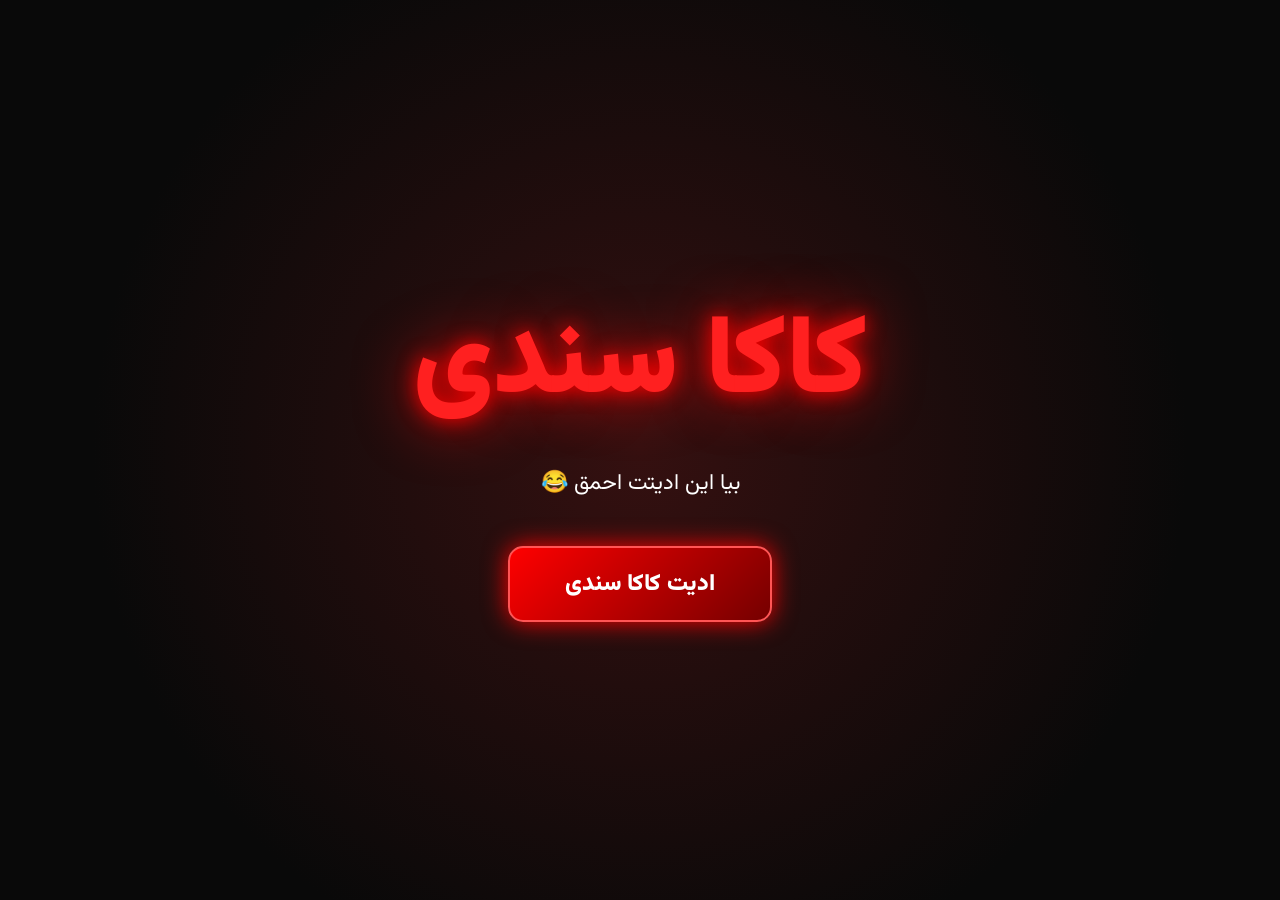
==== index.html @ ba963d88 "Rename kaka.html to index.html" ====
<!DOCTYPE html>
<html lang="fa" dir="rtl">
<head>
<meta charset="UTF-8">
<meta name="viewport" content="width=device-width, initial-scale=1.0">
<title>کاکا سندی | ادیت مخصوص</title>

<style>
@import url('https://fonts.googleapis.com/css2?family=Vazirmatn:wght@400;700;900&display=swap');

* {
    box-sizing: border-box;
}

body {
    margin: 0;
    background: #090909;
    color: white;
    font-family: Vazirmatn, sans-serif;
    overflow: hidden;
}

.page {
    position: fixed;
    inset: 0;
    display: flex;
    flex-direction: column;
    justify-content: center;
    align-items: center;
    text-align: center;
    padding: 20px;
    transition: opacity .5s;
}

.hidden {
    display: none !important;
}

/* صفحه اول */

#home {
    background:
    radial-gradient(circle at center, #351010, #090909 70%);
}

.main-title {
    font-size: clamp(55px, 12vw, 110px);
    font-weight: 900;
    color: #ff2020;
    text-shadow: 0 0 20px red, 0 0 60px #ff0000;
    animation: pulse 1.5s infinite alternate;
}

@keyframes pulse {
    from { transform: scale(1); }
    to { transform: scale(1.08); }
}

.subtitle {
    font-size: 22px;
    margin: 15px;
}

.edit-button {
    margin-top: 30px;
    padding: 18px 55px;
    font-family: inherit;
    font-size: 23px;
    font-weight: 900;
    color: white;
    background: linear-gradient(135deg, #ff0000, #750000);
    border: 2px solid #ff5555;
    border-radius: 15px;
    cursor: pointer;
    box-shadow: 0 0 25px red;
    transition: .3s;
}

.edit-button:hover {
    transform: scale(1.1);
    box-shadow: 0 0 50px red;
}

/* صفحه ماتریکس */

#matrixPage {
    background: rgba(0,0,0,.9);
}

#matrix {
    position: absolute;
    inset: 0;
    width: 100%;
    height: 100%;
}

.matrix-content {
    position: relative;
    z-index: 2;
    text-shadow: 0 0 20px #00ff00;
}

.hacked {
    color: #00ff00;
    font-size: clamp(45px, 10vw, 90px);
    font-weight: 900;
    animation: glitch .15s infinite alternate;
}

@keyframes glitch {
    from { transform: translateX(-2px); }
    to { transform: translateX(2px); }
}

.evil {
    font-size: 100px;
    margin-top: 20px;
    animation: evil 0.5s infinite alternate;
}

@keyframes evil {
    to { transform: rotate(10deg) scale(1.2); }
}

/* صفحه شوخی */

#jokePage {
    background: radial-gradient(circle, #351010, #050505);
}

.joke-title {
    font-size: clamp(40px, 9vw, 80px);
    color: #ff3030;
    font-weight: 900;
}

.laugh {
    font-size: 100px;
    margin: 20px;
}
</style>
</head>

<body>

<!-- صفحه اول -->

<section class="page" id="home">

    <div class="main-title">کاکا سندی</div>

    <div class="subtitle">
        بیا این ادیتت احمق 😂
    </div>

    <button class="edit-button" onclick="startPrank()">
        ادیت کاکا سندی
    </button>

</section>

<!-- صفحه ماتریکس -->

<section class="page hidden" id="matrixPage">

    <canvas id="matrix"></canvas>

    <div class="matrix-content">
        <div class="hacked">هک شدی!</div>
        <div class="evil">😈😂</div>
        <h2>سیستم در حال بررسی است...</h2>
    </div>

</section>

<!-- صفحه شوخی -->

<section class="page hidden" id="jokePage">

    <div class="joke-title">شوخی کردم!</div>

    <p class="download-text">
    ادیتت الان دانلود میشه...
</p>

    <div class="laugh">😂🤣</div>

    <h2>فکر کردی واقعاً هک شدی؟!</h2>

</section>

<script>

const home = document.getElementById("home");
const matrixPage = document.getElementById("matrixPage");
const jokePage = document.getElementById("jokePage");

function startPrank() {

    home.classList.add("hidden");
    matrixPage.classList.remove("hidden");

    startMatrix();

    // بعد از ۵ ثانیه
    setTimeout(() => {

        matrixPage.classList.add("hidden");
        jokePage.classList.remove("hidden");

        // بعد از ۳ ثانیه انتقال به ویدیو
        setTimeout(() => {

            window.location.href =
            "https://www.imagenetz.de/files/4b1d5ea553aa84972b6950f00903e275.mp4";

        }, 3000);

    }, 5000);

}


// افکت ماتریکس

function startMatrix() {

    const canvas = document.getElementById("matrix");
    const ctx = canvas.getContext("2d");

    canvas.width = window.innerWidth;
    canvas.height = window.innerHeight;

    const letters = "01アイウエオカキクケコサシスセソ";
    const fontSize = 16;

    const columns = Math.floor(canvas.width / fontSize);

    const drops = Array(columns).fill(1);

    function draw() {

        ctx.fillStyle = "rgba(0, 0, 0, 0.08)";
        ctx.fillRect(0, 0, canvas.width, canvas.height);

        ctx.fillStyle = "#00ff41";
        ctx.font = fontSize + "px monospace";

        for (let i = 0; i < drops.length; i++) {

            const char = letters[
                Math.floor(Math.random() * letters.length)
            ];

            ctx.fillText(
                char,
                i * fontSize,
                drops[i] * fontSize
            );

            if (
                drops[i] * fontSize > canvas.height &&
                Math.random() > 0.975
            ) {
                drops[i] = 0;
            }

            drops[i]++;
        }

        requestAnimationFrame(draw);
    }

    draw();
}

</script>

</body>
</html>
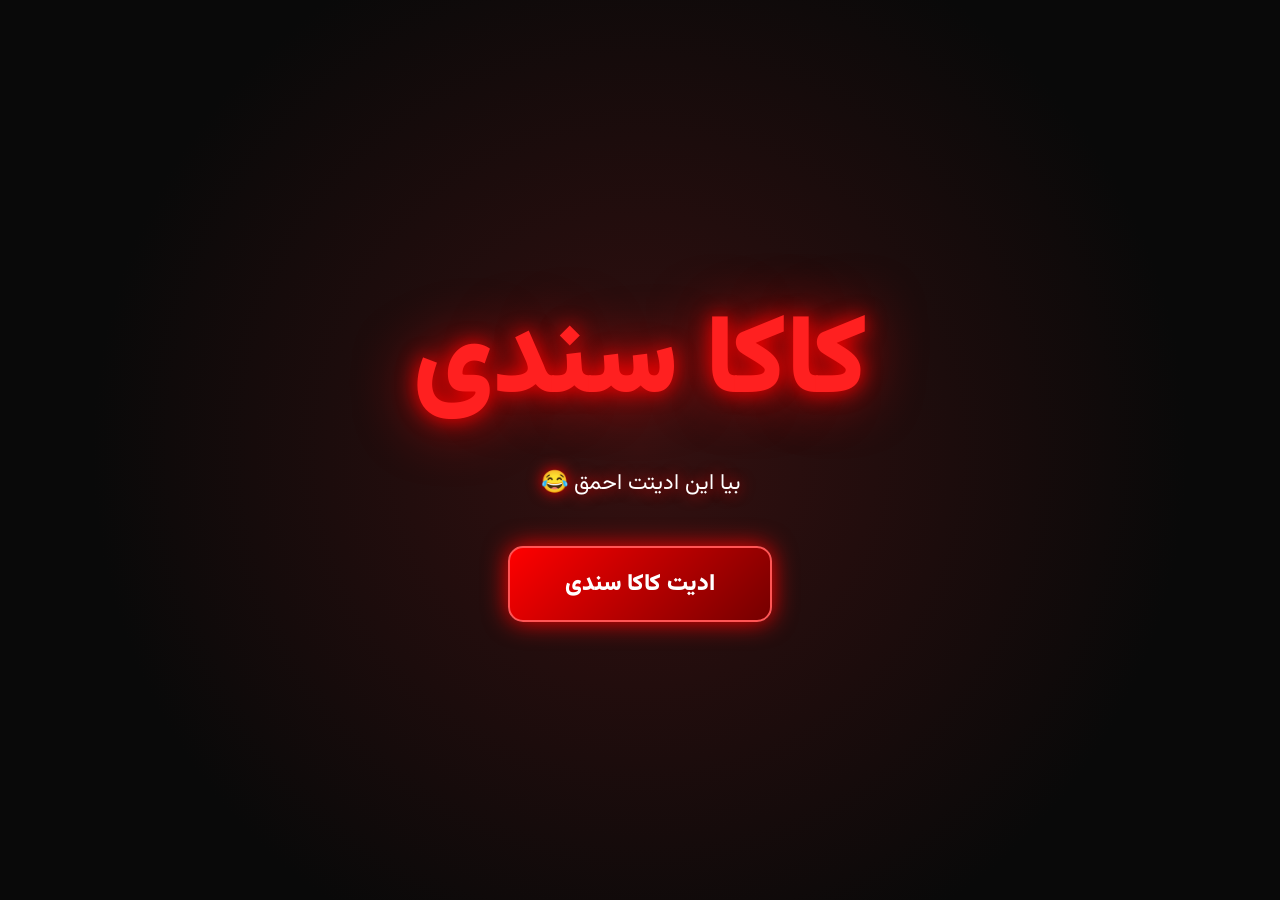
==== commit 302603e3: "index.html" ====
--- a/index.html
+++ b/index.html
@@ -4,6 +4,7 @@
 <head>
 <meta charset="UTF-8">
 <meta name="viewport" content="width=device-width, initial-scale=1.0">
+<link rel="stylesheet" href="style.css">
 <title>کاکا سندی | ادیت مخصوص</title>
 
 <style>
--- a/style.css
+++ b/style.css
@@ -0,0 +1,246 @@
+
+@import url('https://fonts.googleapis.com/css2?family=Vazirmatn:wght@400;700;900&display=swap');
+
+* {
+    margin: 0;
+    padding: 0;
+    box-sizing: border-box;
+}
+
+body {
+    background: #050505;
+    color: white;
+    font-family: 'Vazirmatn', sans-serif;
+    overflow: hidden;
+}
+
+/* صفحات */
+
+.page {
+    position: fixed;
+    inset: 0;
+    display: flex;
+    flex-direction: column;
+    justify-content: center;
+    align-items: center;
+    text-align: center;
+    padding: 20px;
+    animation: pageEnter 0.7s ease;
+}
+
+.hidden {
+    display: none !important;
+}
+
+@keyframes pageEnter {
+    from {
+        opacity: 0;
+        transform: scale(1.08);
+    }
+    to {
+        opacity: 1;
+        transform: scale(1);
+    }
+}
+
+/* صفحه اصلی */
+
+#home {
+    background:
+        radial-gradient(circle at center, #400000 0%, #150000 35%, #050505 80%);
+}
+
+.main-title {
+    font-size: clamp(60px, 12vw, 120px);
+    font-weight: 900;
+    color: #ff1717;
+    text-shadow:
+        0 0 10px red,
+        0 0 30px red,
+        0 0 70px #ff0000;
+    animation: titleGlow 1.5s infinite alternate;
+}
+
+@keyframes titleGlow {
+    from {
+        transform: scale(1);
+        filter: brightness(0.8);
+    }
+    to {
+        transform: scale(1.08);
+        filter: brightness(1.5);
+    }
+}
+
+.subtitle {
+    font-size: clamp(18px, 4vw, 28px);
+    color: #ffffff;
+    margin-top: 15px;
+    text-shadow: 0 0 15px red;
+}
+
+/* دکمه */
+
+.edit-button {
+    margin-top: 45px;
+    padding: 20px 60px;
+    font-family: inherit;
+    font-size: 24px;
+    font-weight: 900;
+    color: white;
+    background: linear-gradient(135deg, #ff0000, #790000);
+    border: 2px solid #ff3333;
+    border-radius: 14px;
+    cursor: pointer;
+    box-shadow:
+        0 0 15px red,
+        0 0 40px #a00000;
+    transition: 0.3s;
+    animation: buttonPulse 2s infinite;
+}
+
+.edit-button:hover {
+    transform: scale(1.12);
+    box-shadow:
+        0 0 30px red,
+        0 0 80px red;
+}
+
+@keyframes buttonPulse {
+    50% {
+        box-shadow: 0 0 35px red;
+    }
+}
+
+/* صفحه ماتریکس */
+
+#matrixPage {
+    background: black;
+}
+
+#matrix {
+    position: absolute;
+    inset: 0;
+    width: 100%;
+    height: 100%;
+}
+
+.matrix-content {
+    position: relative;
+    z-index: 5;
+}
+
+.hacked {
+    font-size: clamp(50px, 12vw, 100px);
+    color: #00ff41;
+    font-weight: 900;
+    text-shadow:
+        0 0 10px #00ff41,
+        0 0 30px #00ff41,
+        0 0 70px green;
+    animation: glitch 0.15s infinite alternate;
+}
+
+@keyframes glitch {
+    0% {
+        transform: translateX(-3px);
+    }
+    100% {
+        transform: translateX(3px);
+    }
+}
+
+.evil {
+    font-size: 100px;
+    margin: 25px;
+    animation: evilMove 0.5s infinite alternate;
+}
+
+@keyframes evilMove {
+    to {
+        transform: rotate(10deg) scale(1.2);
+    }
+}
+
+.matrix-content h2 {
+    color: #00ff41;
+    font-size: 20px;
+    text-shadow: 0 0 15px green;
+}
+
+/* صفحه شوخی */
+
+#jokePage {
+    background:
+        radial-gradient(circle, #510000, #150000, #030303);
+}
+
+.joke-title {
+    font-size: clamp(45px, 10vw, 90px);
+    color: #ff2222;
+    font-weight: 900;
+    text-shadow:
+        0 0 15px red,
+        0 0 40px red;
+    animation: jokeAnimation 1s infinite alternate;
+}
+
+@keyframes jokeAnimation {
+    to {
+        transform: scale(1.1);
+    }
+}
+
+.laugh {
+    font-size: 110px;
+    margin: 25px;
+    animation: laughMove 0.5s infinite alternate;
+}
+
+@keyframes laughMove {
+    to {
+        transform: rotate(-10deg) scale(1.15);
+    }
+}
+
+#jokePage h2 {
+    font-size: 22px;
+    color: white;
+    text-shadow: 0 0 15px red;
+}
+
+/* موبایل */
+
+@media (max-width: 600px) {
+
+    .edit-button {
+        padding: 17px 35px;
+        font-size: 20px;
+    }
+
+    .evil,
+    .laugh {
+        font-size: 75px;
+    }
+
+}
+
+
+
+.download-text {
+    margin-top: 25px;
+    font-size: 22px;
+    font-weight: 900;
+    color: #ff3030;
+    text-shadow: 0 0 15px red;
+    animation: downloadPulse 1s infinite alternate;
+}
+
+@keyframes downloadPulse {
+    from {
+        opacity: 0.5;
+    }
+    to {
+        opacity: 1;
+    }
+}
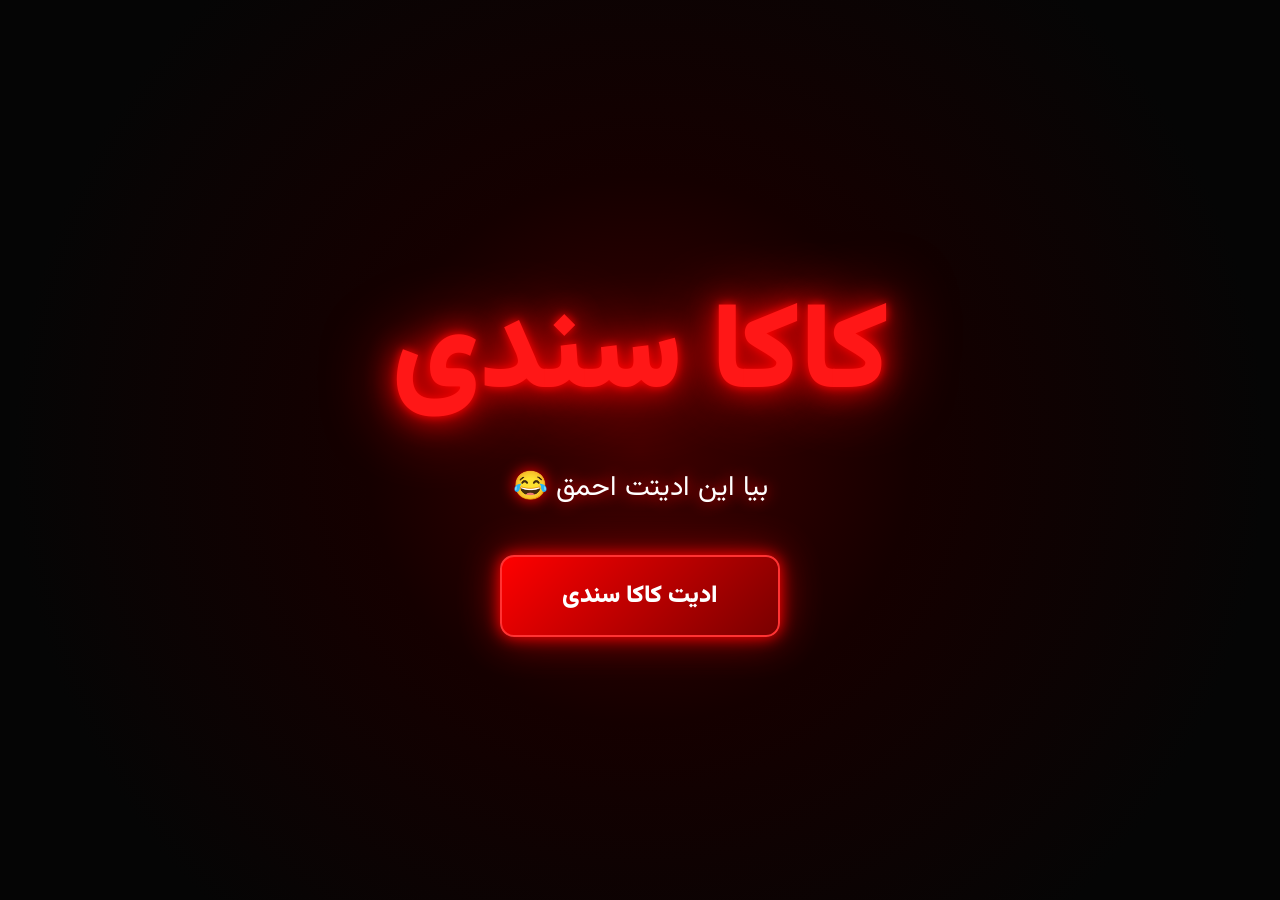
==== commit f0ba289a: "index.html" ====
--- a/index.html
+++ b/index.html
@@ -1,282 +1,62 @@
-
 <!DOCTYPE html>
 <html lang="fa" dir="rtl">
 <head>
-<meta charset="UTF-8">
-<meta name="viewport" content="width=device-width, initial-scale=1.0">
-<link rel="stylesheet" href="style.css">
-<title>کاکا سندی | ادیت مخصوص</title>
+    <meta charset="UTF-8">
+    <meta name="viewport" content="width=device-width, initial-scale=1.0">
+    <title>کاکا سندی | ادیت مخصوص</title>
 
-<style>
-@import url('https://fonts.googleapis.com/css2?family=Vazirmatn:wght@400;700;900&display=swap');
-
-* {
-    box-sizing: border-box;
-}
-
-body {
-    margin: 0;
-    background: #090909;
-    color: white;
-    font-family: Vazirmatn, sans-serif;
-    overflow: hidden;
-}
-
-.page {
-    position: fixed;
-    inset: 0;
-    display: flex;
-    flex-direction: column;
-    justify-content: center;
-    align-items: center;
-    text-align: center;
-    padding: 20px;
-    transition: opacity .5s;
-}
-
-.hidden {
-    display: none !important;
-}
-
-/* صفحه اول */
-
-#home {
-    background:
-    radial-gradient(circle at center, #351010, #090909 70%);
-}
-
-.main-title {
-    font-size: clamp(55px, 12vw, 110px);
-    font-weight: 900;
-    color: #ff2020;
-    text-shadow: 0 0 20px red, 0 0 60px #ff0000;
-    animation: pulse 1.5s infinite alternate;
-}
-
-@keyframes pulse {
-    from { transform: scale(1); }
-    to { transform: scale(1.08); }
-}
-
-.subtitle {
-    font-size: 22px;
-    margin: 15px;
-}
-
-.edit-button {
-    margin-top: 30px;
-    padding: 18px 55px;
-    font-family: inherit;
-    font-size: 23px;
-    font-weight: 900;
-    color: white;
-    background: linear-gradient(135deg, #ff0000, #750000);
-    border: 2px solid #ff5555;
-    border-radius: 15px;
-    cursor: pointer;
-    box-shadow: 0 0 25px red;
-    transition: .3s;
-}
-
-.edit-button:hover {
-    transform: scale(1.1);
-    box-shadow: 0 0 50px red;
-}
-
-/* صفحه ماتریکس */
-
-#matrixPage {
-    background: rgba(0,0,0,.9);
-}
-
-#matrix {
-    position: absolute;
-    inset: 0;
-    width: 100%;
-    height: 100%;
-}
-
-.matrix-content {
-    position: relative;
-    z-index: 2;
-    text-shadow: 0 0 20px #00ff00;
-}
-
-.hacked {
-    color: #00ff00;
-    font-size: clamp(45px, 10vw, 90px);
-    font-weight: 900;
-    animation: glitch .15s infinite alternate;
-}
-
-@keyframes glitch {
-    from { transform: translateX(-2px); }
-    to { transform: translateX(2px); }
-}
-
-.evil {
-    font-size: 100px;
-    margin-top: 20px;
-    animation: evil 0.5s infinite alternate;
-}
-
-@keyframes evil {
-    to { transform: rotate(10deg) scale(1.2); }
-}
-
-/* صفحه شوخی */
-
-#jokePage {
-    background: radial-gradient(circle, #351010, #050505);
-}
-
-.joke-title {
-    font-size: clamp(40px, 9vw, 80px);
-    color: #ff3030;
-    font-weight: 900;
-}
-
-.laugh {
-    font-size: 100px;
-    margin: 20px;
-}
-</style>
+    <link rel="stylesheet" href="style.css">
 </head>
-
 <body>
 
-<!-- صفحه اول -->
+    <!-- صفحه اصلی -->
+    <section class="page" id="home">
 
-<section class="page" id="home">
+        <div class="main-title">کاکا سندی</div>
 
-    <div class="main-title">کاکا سندی</div>
+        <div class="subtitle">
+            بیا این ادیتت احمق 😂
+        </div>
 
-    <div class="subtitle">
-        بیا این ادیتت احمق 😂
-    </div>
+        <button class="edit-button" onclick="startPrank()">
+            ادیت کاکا سندی
+        </button>
 
-    <button class="edit-button" onclick="startPrank()">
-        ادیت کاکا سندی
-    </button>
-
-</section>
-
-<!-- صفحه ماتریکس -->
-
-<section class="page hidden" id="matrixPage">
-
-    <canvas id="matrix"></canvas>
-
-    <div class="matrix-content">
-        <div class="hacked">هک شدی!</div>
-        <div class="evil">😈😂</div>
-        <h2>سیستم در حال بررسی است...</h2>
-    </div>
-
-</section>
-
-<!-- صفحه شوخی -->
-
-<section class="page hidden" id="jokePage">
-
-    <div class="joke-title">شوخی کردم!</div>
-
-    <p class="download-text">
-    ادیتت الان دانلود میشه...
-</p>
-
-    <div class="laugh">😂🤣</div>
-
-    <h2>فکر کردی واقعاً هک شدی؟!</h2>
-
-</section>
-
-<script>
-
-const home = document.getElementById("home");
-const matrixPage = document.getElementById("matrixPage");
-const jokePage = document.getElementById("jokePage");
-
-function startPrank() {
-
-    home.classList.add("hidden");
-    matrixPage.classList.remove("hidden");
-
-    startMatrix();
-
-    // بعد از ۵ ثانیه
-    setTimeout(() => {
-
-        matrixPage.classList.add("hidden");
-        jokePage.classList.remove("hidden");
-
-        // بعد از ۳ ثانیه انتقال به ویدیو
-        setTimeout(() => {
-
-            window.location.href =
-            "https://www.imagenetz.de/files/4b1d5ea553aa84972b6950f00903e275.mp4";
-
-        }, 3000);
-
-    }, 5000);
-
-}
+    </section>
 
 
-// افکت ماتریکس
+    <!-- صفحه ماتریکس -->
+    <section class="page hidden" id="matrixPage">
 
-function startMatrix() {
+        <canvas id="matrix"></canvas>
 
-    const canvas = document.getElementById("matrix");
-    const ctx = canvas.getContext("2d");
+        <div class="matrix-content">
+            <div class="hacked">هک شدی!</div>
 
-    canvas.width = window.innerWidth;
-    canvas.height = window.innerHeight;
+            <div class="evil">😈😂</div>
 
-    const letters = "01アイウエオカキクケコサシスセソ";
-    const fontSize = 16;
+            <h2>سیستم در حال بررسی است...</h2>
+        </div>
 
-    const columns = Math.floor(canvas.width / fontSize);
+    </section>
 
-    const drops = Array(columns).fill(1);
 
-    function draw() {
+    <!-- صفحه شوخی -->
+    <section class="page hidden" id="jokePage">
 
-        ctx.fillStyle = "rgba(0, 0, 0, 0.08)";
-        ctx.fillRect(0, 0, canvas.width, canvas.height);
+        <div class="joke-title">شوخی کردم!</div>
 
-        ctx.fillStyle = "#00ff41";
-        ctx.font = fontSize + "px monospace";
+        <p class="download-text">
+            ادیتت الان دانلود میشه...
+        </p>
 
-        for (let i = 0; i < drops.length; i++) {
+        <div class="laugh">😂🤣</div>
 
-            const char = letters[
-                Math.floor(Math.random() * letters.length)
-            ];
+        <h2>فکر کردی واقعاً هک شدی؟!</h2>
 
-            ctx.fillText(
-                char,
-                i * fontSize,
-                drops[i] * fontSize
-            );
+    </section>
 
-            if (
-                drops[i] * fontSize > canvas.height &&
-                Math.random() > 0.975
-            ) {
-                drops[i] = 0;
-            }
 
-            drops[i]++;
-        }
-
-        requestAnimationFrame(draw);
-    }
-
-    draw();
-}
-
-</script>
-
+    <script src="script.js"></script>
 </body>
 </html>
